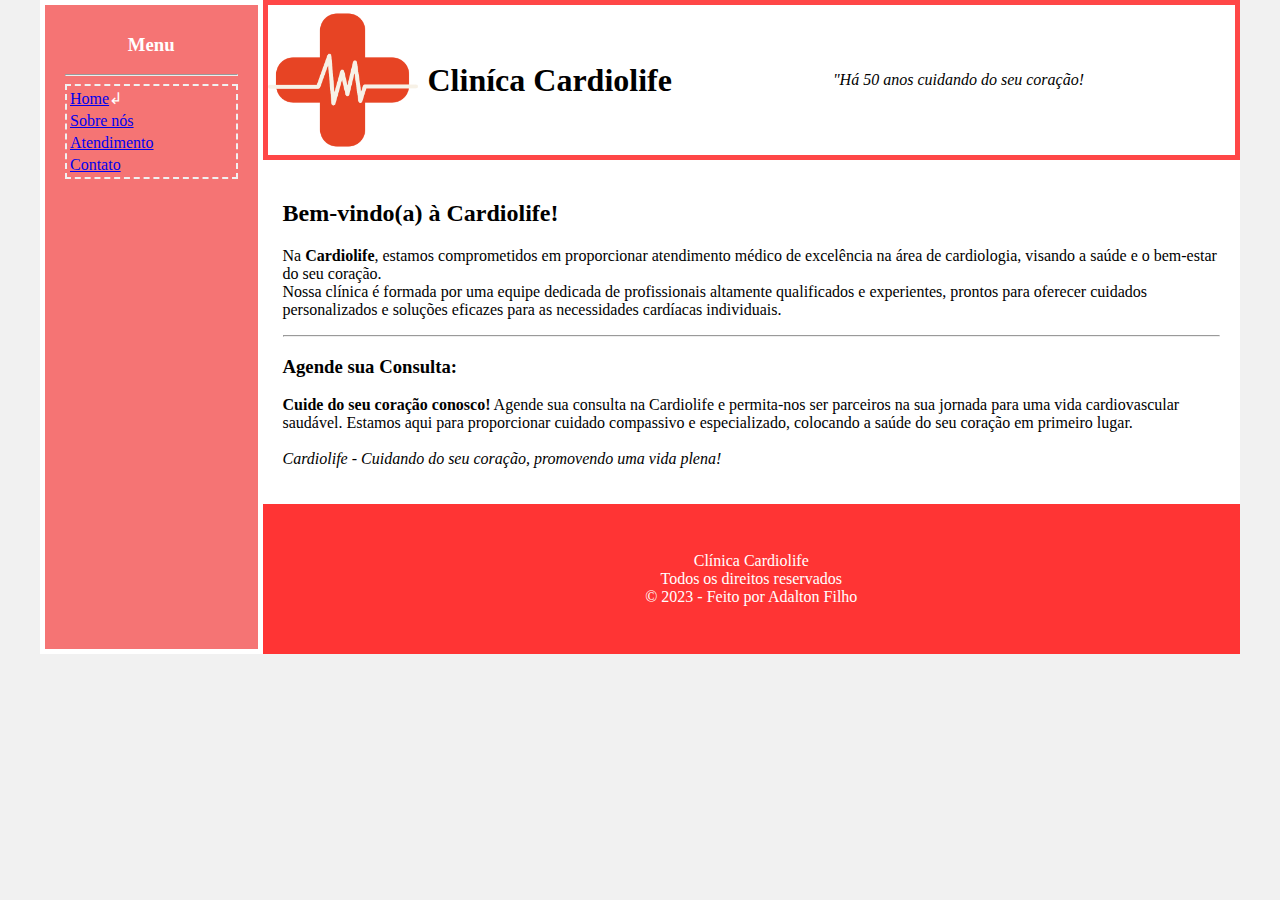
==== index.html @ d6a36a32 "Renomeando arquivo index" ====
<!DOCTYPE html>
<html lang="en">
<head>
    <meta charset="UTF-8">
    <meta http-equiv="X-UA-Compatible" content="IE=edge">
    <meta name="viewport" content="width=device-width, initial-scale=1.0">
    <title>Template - Utilizar como modelo</title>
    <link rel="stylesheet" href="base.css">
</head>
<body>
    <div class="wrapper">
        <div class="menu">
            <h3 style="text-align: center;">Menu</h3>
            <hr>
            <table>
                <tbody>
                    <tr>
                        <td><a href="#">Home</a>↲</td>
                    </tr>
                    <tr>
                        <td><a href="#">Sobre nós</a></td>
                    </tr>
                    <tr>
                        <td><a href="#">Atendimento</a></td>
                    </tr>
                    <tr>
                        <td><a href="#">Contato</a></td>
                    </tr>
                </tbody>
            </table>  
        </div>

        <div class="main">
            <div class="header">
                <img src="img/hospital-2_icon-icons.com_66067.png" title="Logotipo Clínica Cardiolife" alt="Cruz Médica Vermelha atravessada por linha de batimentos cardiácos" width="150px">
                <h1 style="margin: auto 10px;">Cliníca Cardiolife</h1>
                <cite style="margin: auto;">"Há 50 anos cuidando do seu coração!</cite>
            </div>
    
            <div class="content">
                <h2>Bem-vindo(a) à Cardiolife!</h2>
                <p>
                    Na <strong>Cardiolife</strong>, estamos comprometidos em proporcionar atendimento médico 
                    de excelência na área de cardiologia, visando a saúde e o bem-estar do 
                    seu coração. <br>Nossa clínica é formada por uma equipe dedicada de profissionais 
                    altamente qualificados e experientes, prontos para oferecer cuidados personalizados 
                    e soluções eficazes para as necessidades cardíacas individuais.
                </p>
                <hr>
                <p>
                    <h3>Agende sua Consulta:</h3>
                    <b>Cuide do seu coração conosco!</b> Agende sua consulta na Cardiolife e permita-nos 
                    ser parceiros na sua jornada para uma vida cardiovascular saudável. Estamos aqui para 
                    proporcionar cuidado compassivo e especializado, colocando a saúde do seu coração em 
                    primeiro lugar. <br>
                    <br>
                    <i>Cardiolife - Cuidando do seu coração, promovendo uma vida plena!</i>
                </p>
            </div>
    
            <div class="footer">
                Clínica Cardiolife<br>
                Todos os direitos reservados<br>
                © 2023 - Feito por Adalton Filho
            </div>
        </div>
    </div>
</body>
</html>
---- base.css ----
html, body {
    margin: 0;
}
body {
    background-color: #f1f1f1;
    display: flex;
    justify-content: center;
}

.wrapper {
    width: 1200px;
    display: flex;
    margin: 0 auto;
    background-color: aquamarine;
}
.main {
    display: flex;
    flex-flow: column;
    width: 85%;
}
.menu {
    width: 15%;
    background-color: rgb(245, 116, 116);
    padding: 10px 20px 0px;
    color: white;
    border: solid 5px white;
}
.header {
    background-color: white;
    min-height: 150px;
    display: flex;
    align-items: center;
    border: solid 5px rgb(255, 71, 71);
}
.content {
    background-color: white;
    min-height: 300px;
    padding: 20px;
}
.footer {
    background-color: rgb(255, 52, 52);
    color: white;
    display: flex;
    align-items: center;
    justify-content: center;
    min-height: 150px;
    text-align: center;
}

table{
    border: #f1f1f1 dashed 2px;
    min-width: 15%;
    display: flex;
}
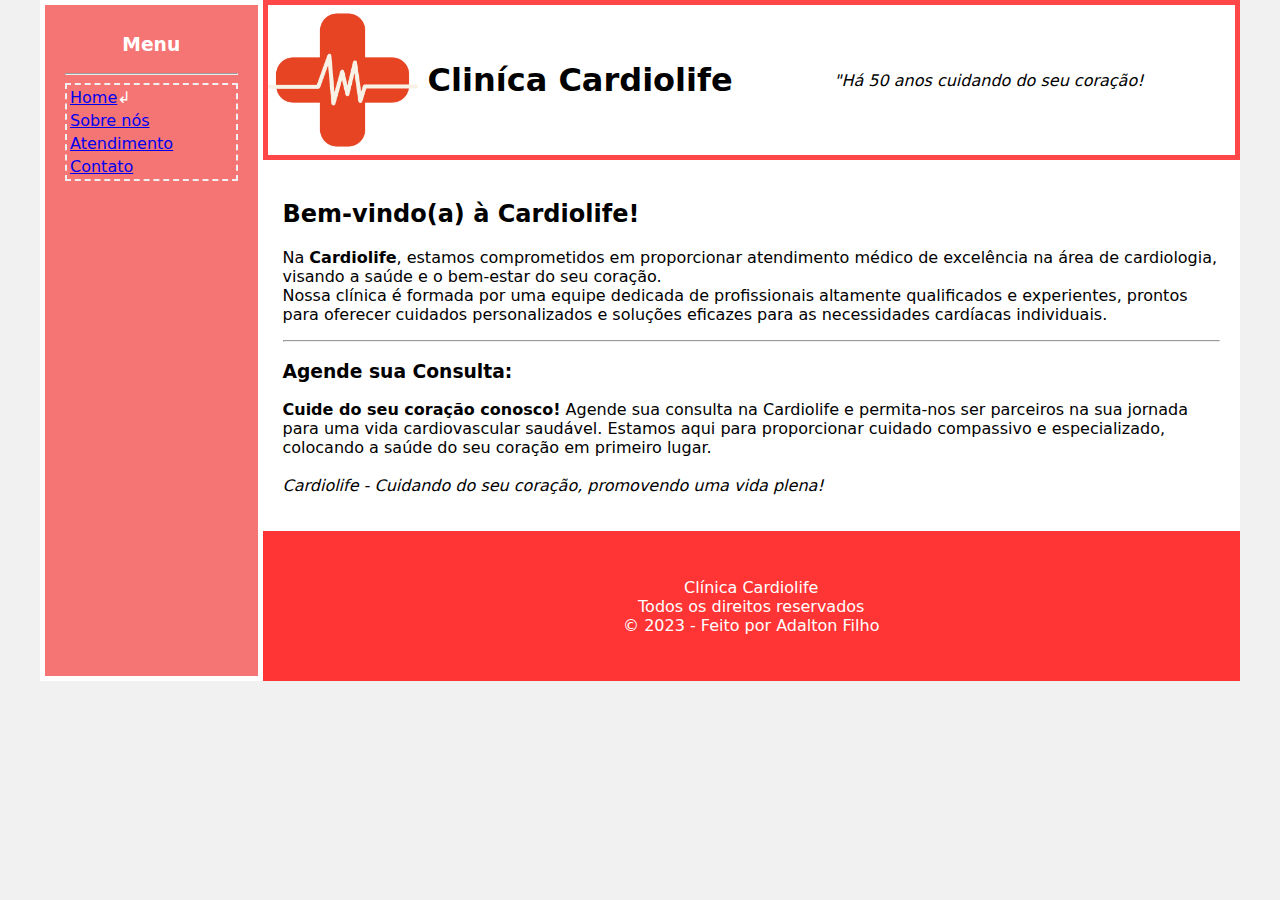
==== commit 93291ecf: "Finalizando index" ====
--- a/index.html
+++ b/index.html
@@ -15,10 +15,10 @@
             <table>
                 <tbody>
                     <tr>
-                        <td><a href="#">Home</a>↲</td>
+                        <td><a href="index.html">Home</a>↲</td>
                     </tr>
                     <tr>
-                        <td><a href="#">Sobre nós</a></td>
+                        <td><a href="sobre.html">Sobre nós</a></td>
                     </tr>
                     <tr>
                         <td><a href="#">Atendimento</a></td>
--- a/base.css
+++ b/base.css
@@ -5,6 +5,7 @@
     background-color: #f1f1f1;
     display: flex;
     justify-content: center;
+    font-family: system-ui, -apple-system, BlinkMacSystemFont, 'Segoe UI', Roboto, Oxygen, Ubuntu, Cantarell, 'Open Sans', 'Helvetica Neue', sans-serif;
 }
 
 .wrapper {
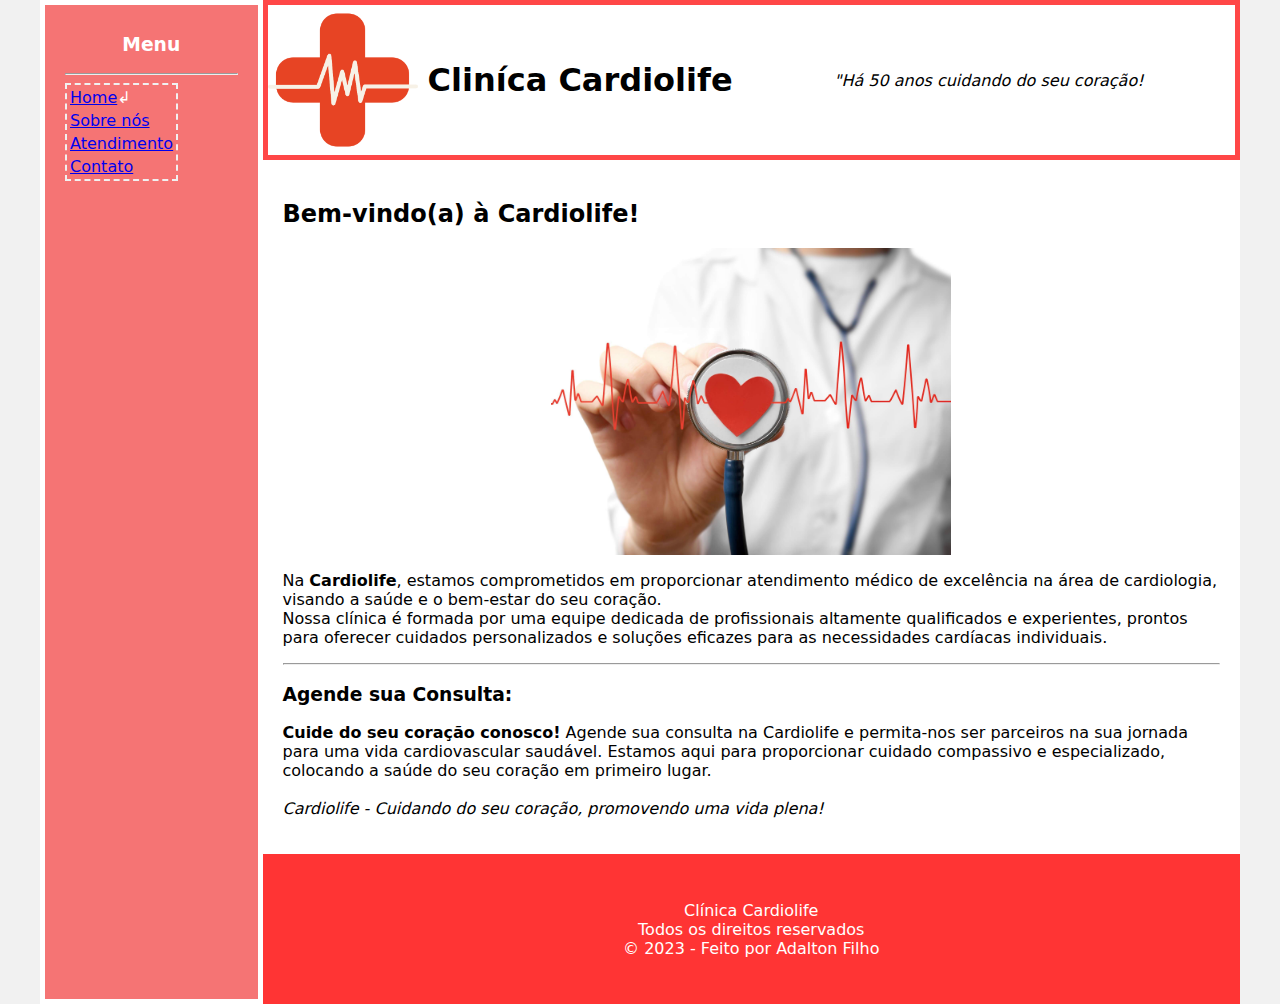
==== commit dac70ca3: "Ajustes finais" ====
--- a/index.html
+++ b/index.html
@@ -4,7 +4,7 @@
     <meta charset="UTF-8">
     <meta http-equiv="X-UA-Compatible" content="IE=edge">
     <meta name="viewport" content="width=device-width, initial-scale=1.0">
-    <title>Template - Utilizar como modelo</title>
+    <title>Home - Clínica Cardiolife</title>
     <link rel="stylesheet" href="base.css">
 </head>
 <body>
@@ -21,10 +21,10 @@
                         <td><a href="sobre.html">Sobre nós</a></td>
                     </tr>
                     <tr>
-                        <td><a href="#">Atendimento</a></td>
+                        <td><a href="atendimento.html">Atendimento</a></td>
                     </tr>
                     <tr>
-                        <td><a href="#">Contato</a></td>
+                        <td><a href="contato.html">Contato</a></td>
                     </tr>
                 </tbody>
             </table>  
@@ -39,6 +39,9 @@
     
             <div class="content">
                 <h2>Bem-vindo(a) à Cardiolife!</h2>
+                
+                <img src="img/capa.jpg" alt="Imagem de médico segurando estetoscópio." width="400px" style="display: block; margin: auto">
+                
                 <p>
                     Na <strong>Cardiolife</strong>, estamos comprometidos em proporcionar atendimento médico 
                     de excelência na área de cardiologia, visando a saúde e o bem-estar do 
--- a/base.css
+++ b/base.css
@@ -51,5 +51,11 @@
 table{
     border: #f1f1f1 dashed 2px;
     min-width: 15%;
-    display: flex;
+}
+
+.tabela, .tabela th, .tabela tr, .tabela td {
+    border: 1px solid black;
+    border-collapse: collapse;
+    padding: 5px 15px;
+    
 }